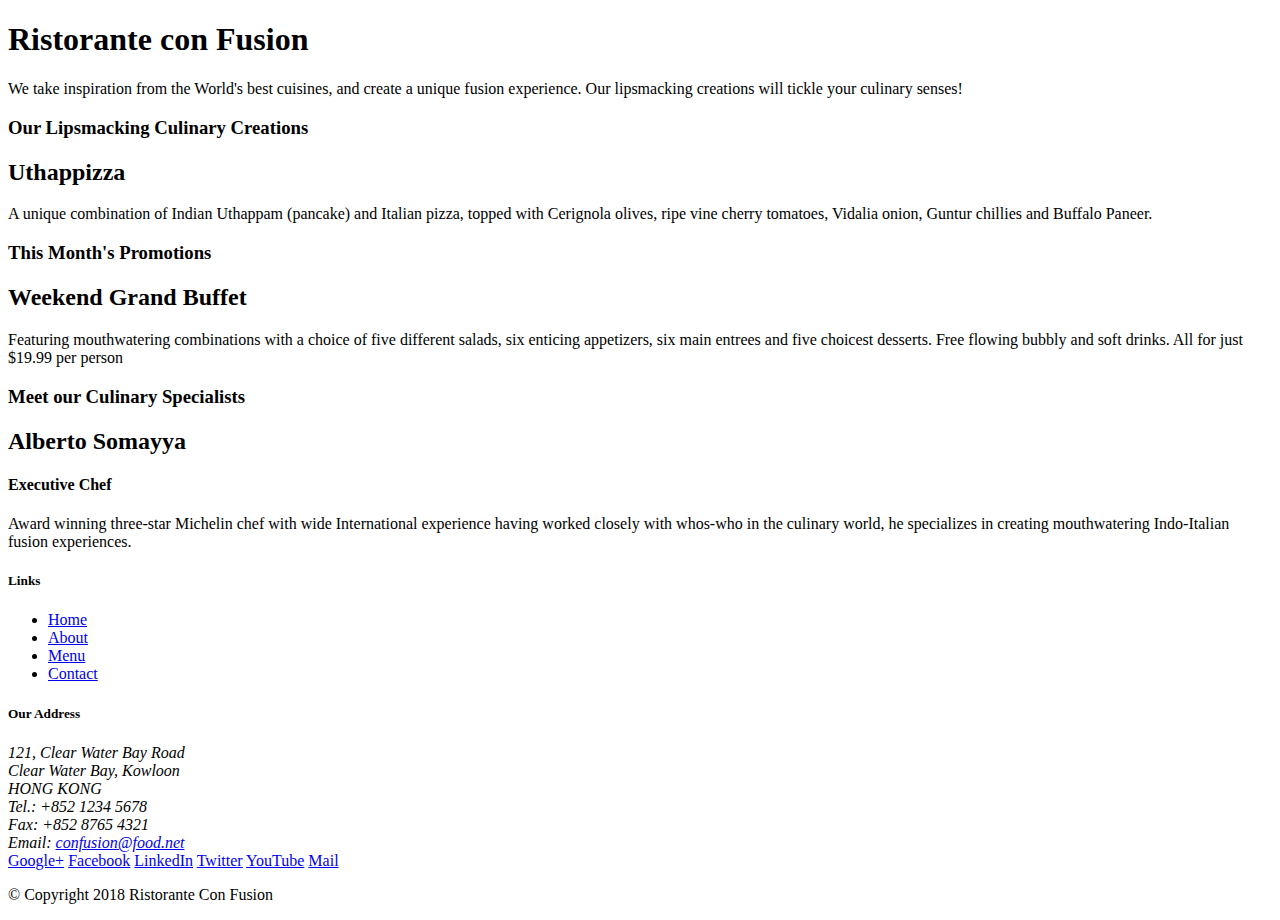
==== index.html @ 912d9338 "Assignment_1 Task 1" ====
<!DOCTYPE html>
<html lang="en">
 
<head>
     <!-- Required meta tags always come first -->
   <meta charset="utf-8">
   <meta name="viewport" content="width=device-width, initial-scale=1, shrink-to-fit=no">
   <meta http-equiv="x-ua-compatible" content="ie=edge">
 
   <!-- Bootstrap CSS -->
   <link rel="stylesheet" href="node_modules/bootstrap/dist/css/bootstrap.min.css">
   <link href="css/styles.css" rel="stylesheet">
   
   <title>Ristorante ConFusion</title>
</head>
 
<body>
 
   <header class="jumbotron">
       <div class="container">
           <div class="row row-header">
               <div class="col-12 col-sm-6">
                   <h1>Ristorante con Fusion</h1>
                   <p>We take inspiration from the World's best cuisines, and create a unique fusion experience. Our lipsmacking creations will tickle your culinary senses!</p>
               </div>
               <div class="col-12 col-sm">
               </div>
           </div>
       </div>
    </header>  
 
    <div class="container">
        <div class="row row-content align-items-center">
            <div class="col-12 col-sm-4 order-sm-last col-md-3">
                <h3>Our Lipsmacking Culinary Creations</h3>
            </div>
            <div class="col col-sm order-sm-first col-md">
                <h2>Uthappizza</h2>
                <p>A unique combination of Indian Uthappam (pancake) and Italian pizza, topped with Cerignola olives, ripe vine cherry tomatoes, Vidalia onion, Guntur chillies and Buffalo Paneer.</p>
            </div>
        </div>
  
  
        <div class="row row-content align-items-center">
            <div class="col-12 col-sm-4 col-md-3">
                <h3>This Month's Promotions</h3>
            </div>
            <div class="col col-sm col-md">
                <h2>Weekend Grand Buffet</h2>
                <p>Featuring mouthwatering combinations with a choice of five different salads, six enticing appetizers, six main entrees and five choicest desserts. Free flowing bubbly and soft drinks. All for just $19.99 per person </p>
            </div>
        </div>
  
        <div class="row row-content align-items-center">
            <div class="col-12 col-sm-4 col-md-3">
                <h3>Meet our Culinary Specialists</h3>
            </div>
            <div class="col col-sm order-sm-first col-md">
                <h2>Alberto Somayya</h2>
                <h4>Executive Chef</h4>
                <p>Award winning three-star Michelin chef with wide International experience having worked closely with whos-who in the culinary world, he specializes in creating mouthwatering Indo-Italian fusion experiences. </p>
            </div>
        </div>
    </div>
  
    <footer class="footer">
        <div class="container">
            <div class="row">            
                <div class="col-4 offset-1 col-sm-2">
                    <h5>Links</h5>
                    <ul class="list-unstyled">
                        <li><a href="#">Home</a></li>
                        <li><a href="#">About</a></li>
                        <li><a href="#">Menu</a></li>
                        <li><a href="#">Contact</a></li>
                    </ul>
                </div>
                <div class="col-7 col-sm-5">
                    <h5>Our Address</h5>
                    <address>
                      121, Clear Water Bay Road<br>
                      Clear Water Bay, Kowloon<br>
                      HONG KONG<br>
                      Tel.: +852 1234 5678<br>
                      Fax: +852 8765 4321<br>
                      Email: <a href="mailto:confusion@food.net">confusion@food.net</a>
                   </address>
                </div>
                <div class="col-12 col-sm-4 align-self-center">
                    <div class="text-center">
                        <a href="http://google.com/+">Google+</a>
                        <a href="http://www.facebook.com/profile.php?id=">Facebook</a>
                        <a href="http://www.linkedin.com/in/">LinkedIn</a>
                        <a href="http://twitter.com/">Twitter</a>
                        <a href="http://youtube.com/">YouTube</a>
                        <a href="mailto:">Mail</a>
                    </div>
                </div>
           </div>
           <div class="row justify-content-center">            
                <div class="col-auto">
                    <p>© Copyright 2018 Ristorante Con Fusion</p>
                </div>
           </div>
        </div>
    </footer>
 <!-- jQuery first, then Popper.js, then Bootstrap JS. -->
 <script src="node_modules/jquery/dist/jquery.slim.min.js"></script>
 <script src="node_modules/popper.js/dist/umd/popper.min.js"></script>
 <script src="node_modules/bootstrap/dist/js/bootstrap.min.js"></script>
 </body>
  
 </html>
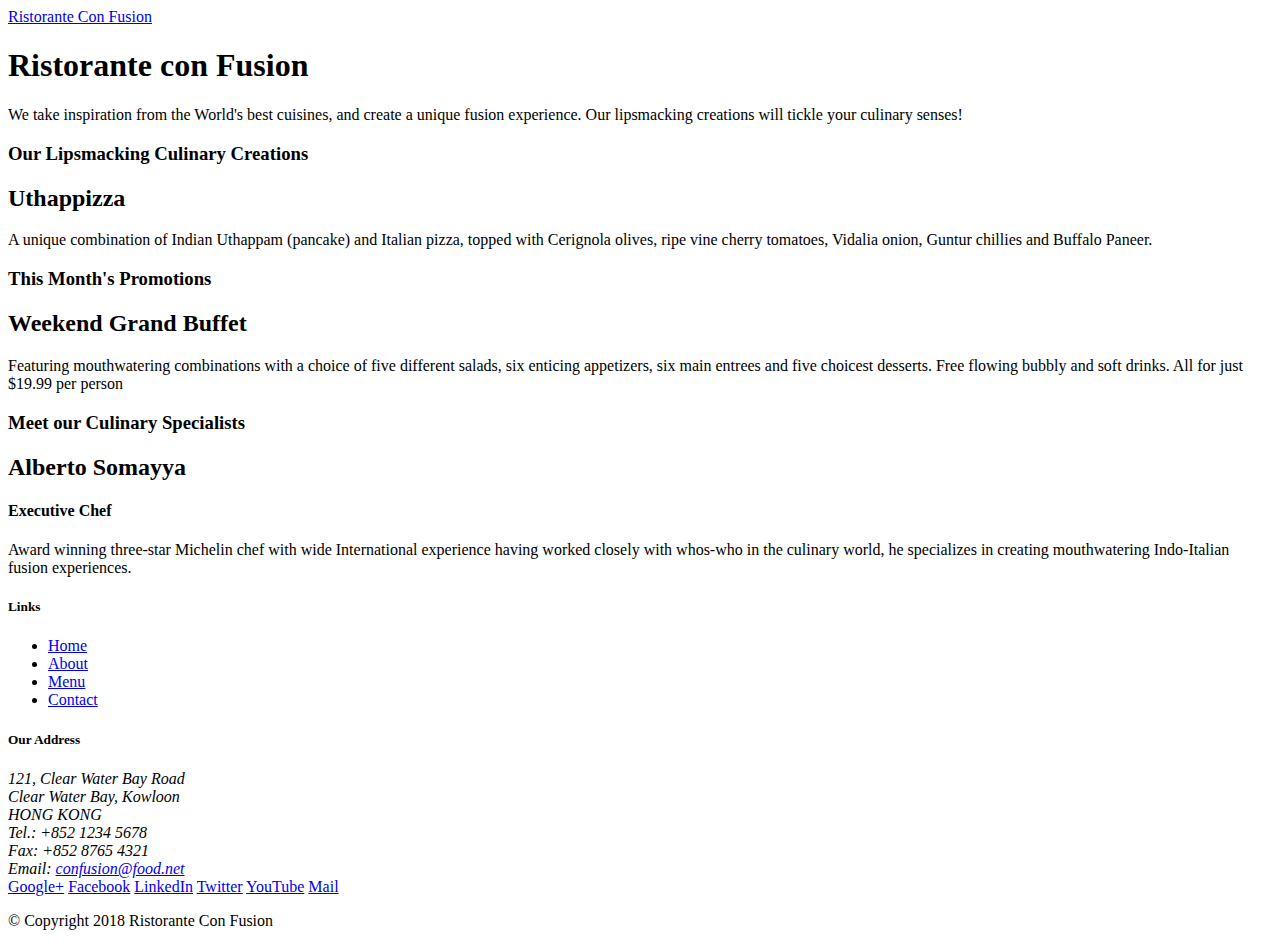
==== commit a568d399: "Create a basic navigation bar step1" ====
--- a/index.html
+++ b/index.html
@@ -16,8 +16,14 @@
 </head>
  
 <body>
- 
-   <header class="jumbotron">
+    <!-- Save the changes and let's have a quick look-->
+    <nav class="navbar navbar-dark navbar-expand-sm bg-primary fixed-top">
+        <div class="container">
+           <a class="navbar-brand" href="#">Ristorante Con Fusion</a>               
+        </div>
+    </nav>
+   
+    <header class="jumbotron">
        <div class="container">
            <div class="row row-header">
                <div class="col-12 col-sm-6">
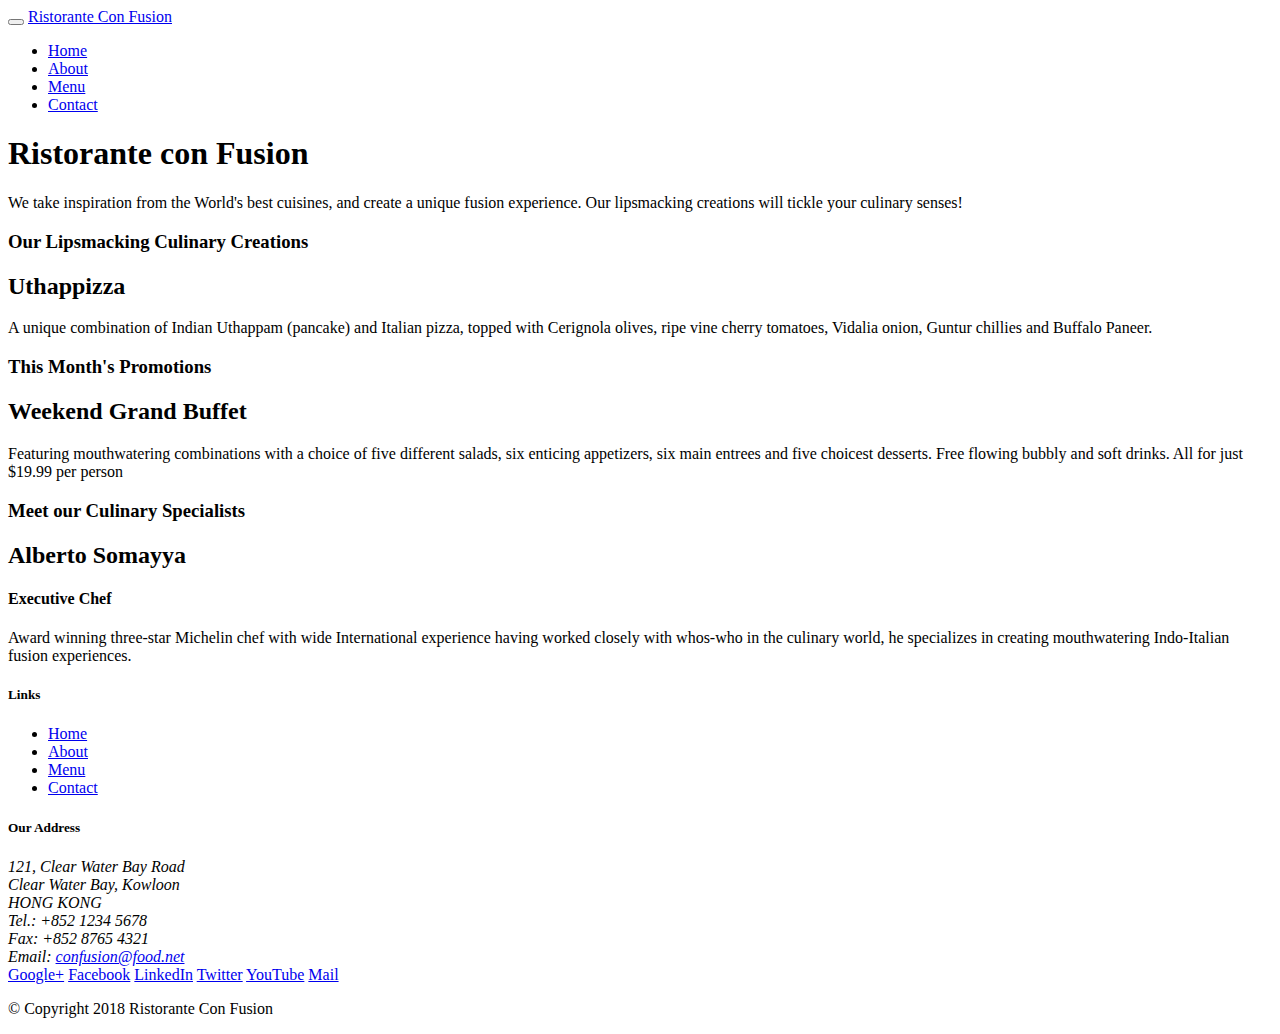
==== commit d5fcc57f: "Creating a responsive navigation bar step1" ====
--- a/index.html
+++ b/index.html
@@ -16,10 +16,22 @@
 </head>
  
 <body>
-    <!-- Save the changes and let's have a quick look-->
     <nav class="navbar navbar-dark navbar-expand-sm bg-primary fixed-top">
         <div class="container">
-           <a class="navbar-brand" href="#">Ristorante Con Fusion</a>               
+            <button clas="navbar-toggler" type="button" data-toggle="collapse" data-target="#Navbar">
+                <span class="navbar-toggler-icon"></span>
+            </button>
+           <a class="navbar-brand mr-auto" href="#">Ristorante Con Fusion</a> <!-- Let's go and take look at this in our Browser -->
+           <div class="collapse navbar-collapse" id="Navbar">
+
+           </div> 
+           <!-- Save the changes and let's have a quick look step1-->
+           <ul class="navbar-nav mr-auto">
+            <li class="nav-item active"><a class="nav-link" href="#">Home</a></li>
+            <li class="nav-item"><a class="nav-link" href="./aboutus.html">About</a></li>
+            <li class="nav-item"><a class="nav-link" href="#">Menu</a></li>
+            <li class="nav-item"><a class="nav-link" href="#">Contact</a></li>
+        </ul>  <!--let's take a look in the browser step2-->               
         </div>
     </nav>
    
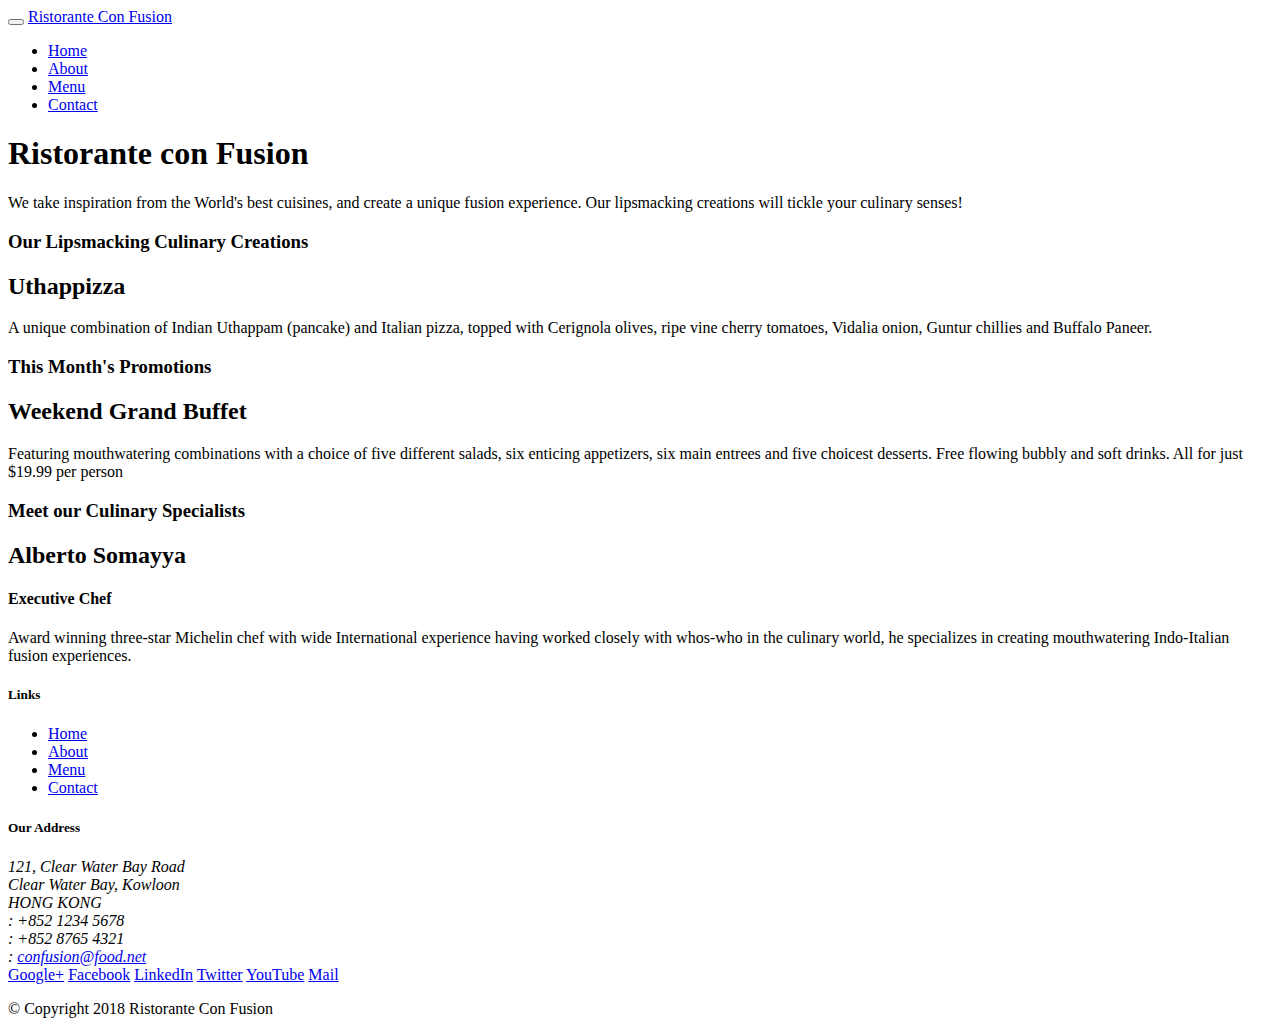
==== commit beb6b921: "icons footer1" ====
--- a/index.html
+++ b/index.html
@@ -10,28 +10,29 @@
  
    <!-- Bootstrap CSS -->
    <link rel="stylesheet" href="node_modules/bootstrap/dist/css/bootstrap.min.css">
+   <link rel="stylesheet" href="node_modules/font-awesome/css/font-awesome.min.css"> <!--Add Icon Fonts-->
+   <link rel="stylesheet" href="node_modules/bootstrap-social/bootstrap-social.css"> 
    <link href="css/styles.css" rel="stylesheet">
    
    <title>Ristorante ConFusion</title>
 </head>
  
 <body>
-    <nav class="navbar navbar-dark navbar-expand-sm bg-primary fixed-top">
+    <nav class="navbar navbar-dark navbar-expand-sm  fixed-top"> <!--Remove bg-primary-->
         <div class="container">
             <button clas="navbar-toggler" type="button" data-toggle="collapse" data-target="#Navbar">
                 <span class="navbar-toggler-icon"></span>
             </button>
            <a class="navbar-brand mr-auto" href="#">Ristorante Con Fusion</a> <!-- Let's go and take look at this in our Browser -->
            <div class="collapse navbar-collapse" id="Navbar">
+           </div> 
 
-           </div> 
-           <!-- Save the changes and let's have a quick look step1-->
            <ul class="navbar-nav mr-auto">
-            <li class="nav-item active"><a class="nav-link" href="#">Home</a></li>
-            <li class="nav-item"><a class="nav-link" href="./aboutus.html">About</a></li>
-            <li class="nav-item"><a class="nav-link" href="#">Menu</a></li>
-            <li class="nav-item"><a class="nav-link" href="#">Contact</a></li>
-        </ul>  <!--let's take a look in the browser step2-->               
+             <li class="nav-item active"><a class="nav-link" href="#"><span class="fa fa-home fa-lg"></span> Home</a></li>
+             <li class="nav-item"><a class="nav-link" href="./aboutus.html"><span class="fa fa-info fa-lg"></span>About</a></li>
+             <li class="nav-item"><a class="nav-link" href="#"><span class="fa fa-list fa-lg"></span>Menu</a></li>
+             <li class="nav-item"><a class="nav-link" href="#"><span class="fa fa-address-card fa-lg"></span>Contact</a></li>
+           </ul>                
         </div>
     </nav>
    
@@ -89,7 +90,7 @@
                     <h5>Links</h5>
                     <ul class="list-unstyled">
                         <li><a href="#">Home</a></li>
-                        <li><a href="#">About</a></li>
+                        <li><a href="./aboutus.html">About</a></li>
                         <li><a href="#">Menu</a></li>
                         <li><a href="#">Contact</a></li>
                     </ul>
@@ -100,9 +101,9 @@
                       121, Clear Water Bay Road<br>
                       Clear Water Bay, Kowloon<br>
                       HONG KONG<br>
-                      Tel.: +852 1234 5678<br>
-                      Fax: +852 8765 4321<br>
-                      Email: <a href="mailto:confusion@food.net">confusion@food.net</a>
+                      <i class="fa fa-phone fa-lg"></i>: +852 1234 5678<br>
+                      <i class="fa fa-fax fa-lg"></i>: +852 8765 4321<br>
+                      <i class="fa fa-envelope fa-lg"></i>: <a href="mailto:confusion@food.net">confusion@food.net</a>
                    </address>
                 </div>
                 <div class="col-12 col-sm-4 align-self-center">
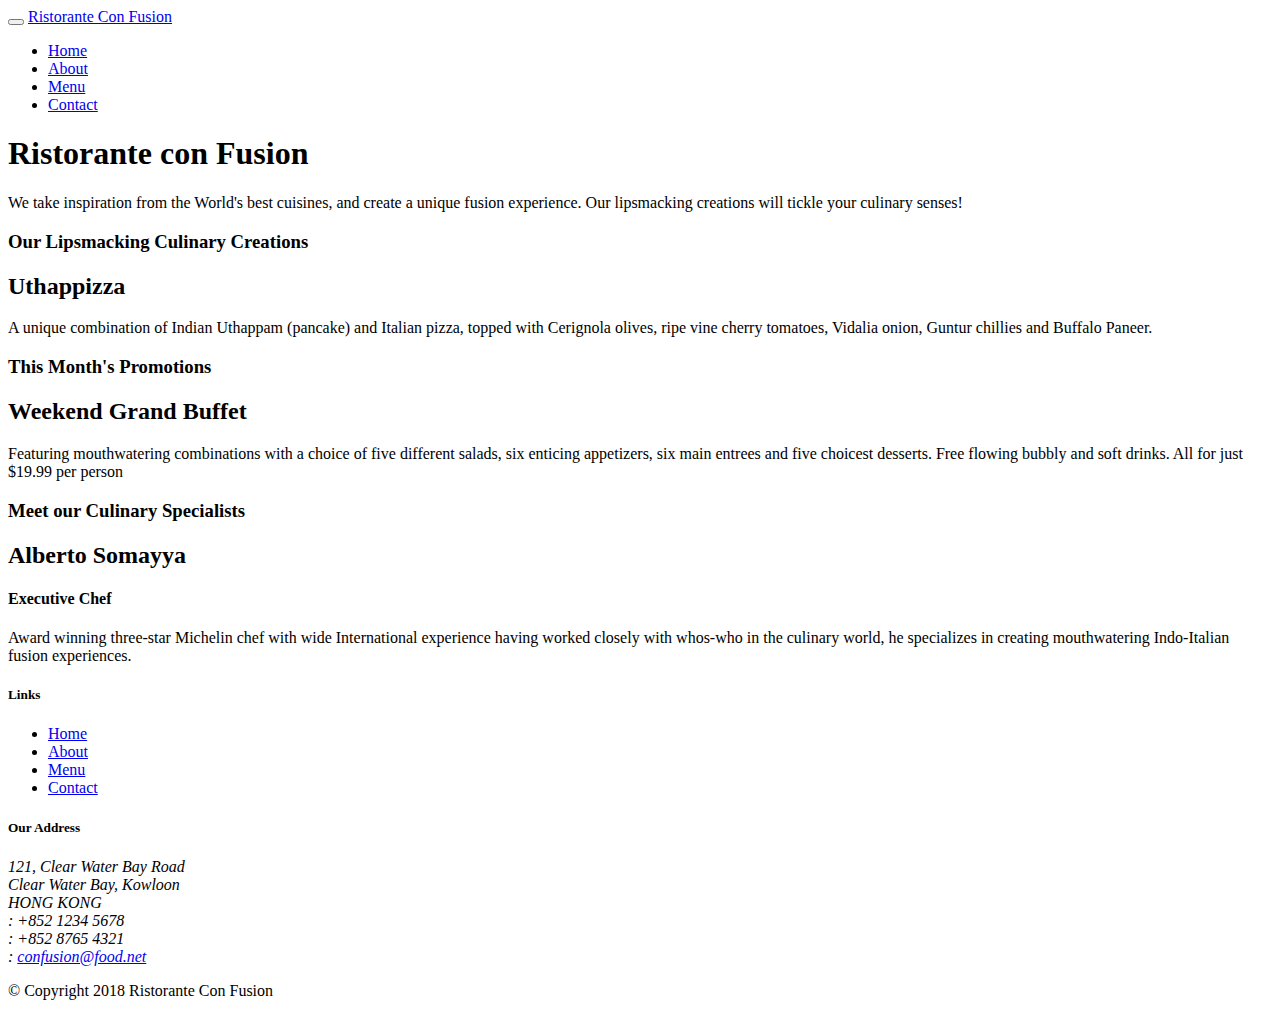
==== commit 7fe3417e: "Icons Fonts complete" ====
--- a/index.html
+++ b/index.html
@@ -108,12 +108,14 @@
                 </div>
                 <div class="col-12 col-sm-4 align-self-center">
                     <div class="text-center">
-                        <a href="http://google.com/+">Google+</a>
-                        <a href="http://www.facebook.com/profile.php?id=">Facebook</a>
-                        <a href="http://www.linkedin.com/in/">LinkedIn</a>
-                        <a href="http://twitter.com/">Twitter</a>
-                        <a href="http://youtube.com/">YouTube</a>
-                        <a href="mailto:">Mail</a>
+                  
+                        <a class="btn btn-social-icon btn-google" href="http://google.com/+"><i class="fa fa-google-plus"></i></a>
+                        <a class="btn btn-social-icon btn-facebook" href="http://www.facebook.com/profile.php?id="><i class="fa fa-facebook"></i></a>
+                        <a class="btn btn-social-icon btn-linkedin" href="http://www.linkedin.com/in/"><i class="fa fa-linkedin"></i></a>
+                        <a class="btn btn-social-icon btn-twitter" href="http://twitter.com/"><i class="fa fa-twitter"></i></a>
+                        <a class="btn btn-social-icon btn-google" href="http://youtube.com/"><i class="fa fa-youtube"></i></a>
+                        <a class="btn btn-social-icon" href="mailto:"><i class="fa fa-envelope-o"></i></a>
+                        
                     </div>
                 </div>
            </div>
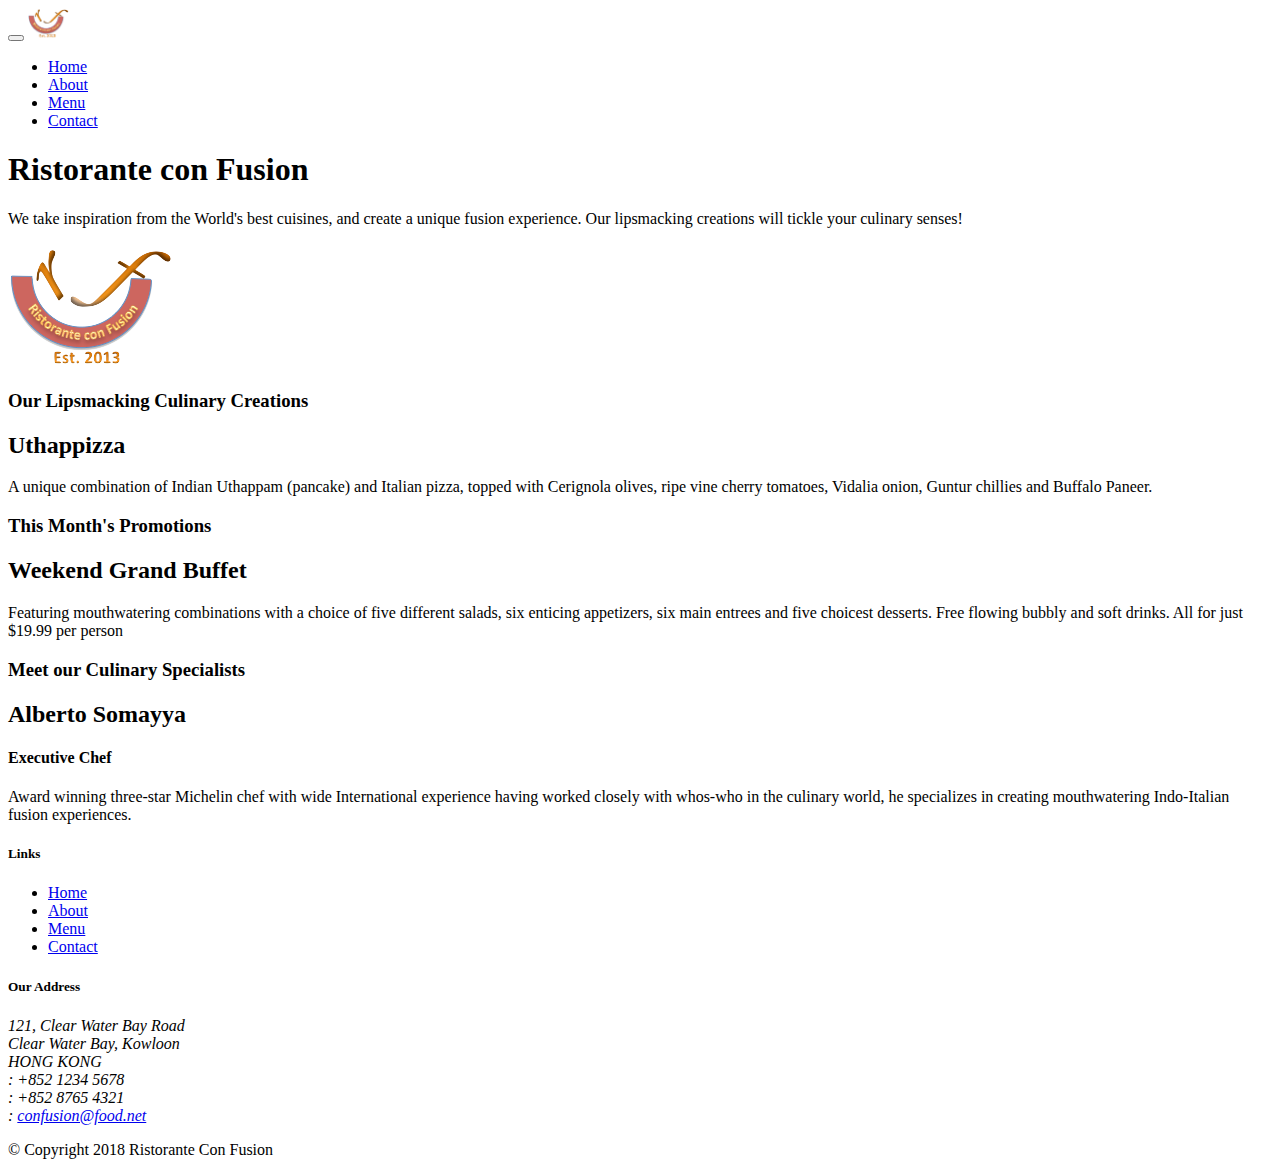
==== commit 337a9ad1: "Adding the Restaurant Logo" ====
--- a/index.html
+++ b/index.html
@@ -23,15 +23,15 @@
             <button clas="navbar-toggler" type="button" data-toggle="collapse" data-target="#Navbar">
                 <span class="navbar-toggler-icon"></span>
             </button>
-           <a class="navbar-brand mr-auto" href="#">Ristorante Con Fusion</a> <!-- Let's go and take look at this in our Browser -->
+           <a class="navbar-brand mr-auto" href="#"><img src="img/logo.png" height="30" width="41"></a> <!--Remove Ristorante Con Fusion and put small logo-->
            <div class="collapse navbar-collapse" id="Navbar">
            </div> 
 
            <ul class="navbar-nav mr-auto">
-             <li class="nav-item active"><a class="nav-link" href="#"><span class="fa fa-home fa-lg"></span> Home</a></li>
+             <li class="nav-item active"><a class="nav-link" href="index.html"><span class="fa fa-home fa-lg"></span> Home</a></li>
              <li class="nav-item"><a class="nav-link" href="./aboutus.html"><span class="fa fa-info fa-lg"></span>About</a></li>
-             <li class="nav-item"><a class="nav-link" href="#"><span class="fa fa-list fa-lg"></span>Menu</a></li>
-             <li class="nav-item"><a class="nav-link" href="#"><span class="fa fa-address-card fa-lg"></span>Contact</a></li>
+             <li class="nav-item"><a class="nav-link" href="menu"><span class="fa fa-list fa-lg"></span>Menu</a></li>
+             <li class="nav-item"><a class="nav-link" href="./contactus.html"><span class="fa fa-address-card fa-lg"></span>Contact</a></li>
            </ul>                
         </div>
     </nav>
@@ -43,7 +43,9 @@
                    <h1>Ristorante con Fusion</h1>
                    <p>We take inspiration from the World's best cuisines, and create a unique fusion experience. Our lipsmacking creations will tickle your culinary senses!</p>
                </div>
-               <div class="col-12 col-sm">
+               <!--Adding the Restaurant big Logo-->
+               <div class="col-12 col-sm align-self-center">
+                   <img src="img/logo.png" class="img-fluid">
                </div>
            </div>
        </div>
